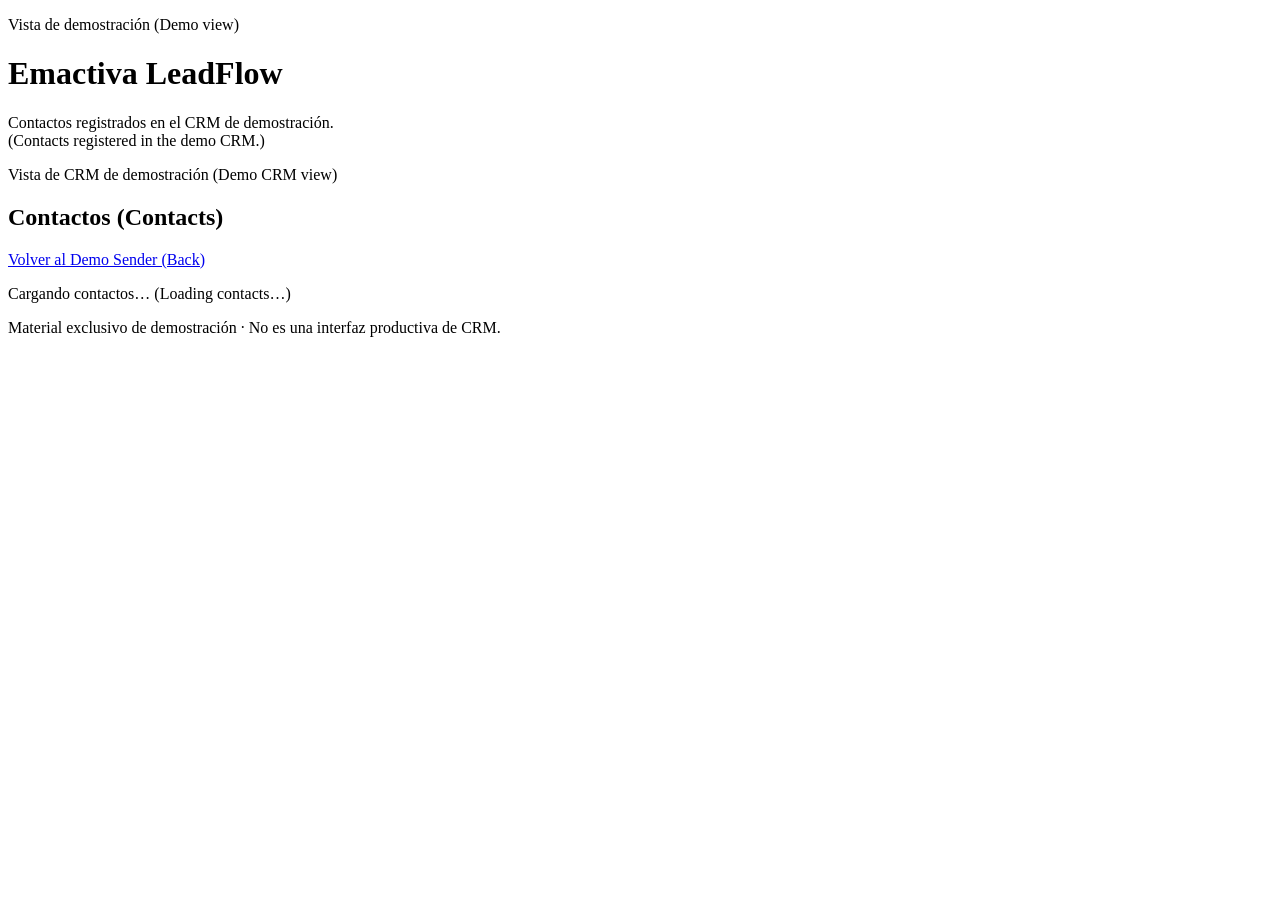
==== labs/LAB-LF-005/demo-sender/public/crm.html @ ffdb9ec2 "feat(lab-lf-005): cerrar preparacion comercial y demo" ====
<!doctype html>
<html lang="es">
<head>
  <meta charset="utf-8">
  <meta name="viewport" content="width=device-width, initial-scale=1">
  <title>Emactiva LeadFlow — CRM Demo View</title>
  <link rel="stylesheet" href="/crm.css">
</head>
<body>
  <main>
    <header>
      <p class="eyebrow">Vista de demostración (Demo view)</p>
      <h1><span>Emactiva</span> LeadFlow</h1>
      <p class="intro">Contactos registrados en el CRM de demostración.<br><span lang="en">(Contacts registered in the demo CRM.)</span></p>
    </header>
    <section aria-labelledby="contacts-title">
      <div class="section-heading">
        <div><p class="section-label">Vista de CRM de demostración (Demo CRM view)</p><h2 id="contacts-title">Contactos (Contacts)</h2></div>
        <a href="/">Volver al Demo Sender (Back)</a>
      </div>
      <div id="contacts" class="contacts" aria-live="polite">
        <p class="empty">Cargando contactos… (Loading contacts…)</p>
      </div>
    </section>
    <footer>Material exclusivo de demostración · No es una interfaz productiva de CRM.</footer>
  </main>
  <script src="/crm.js" defer></script>
</body>
</html>
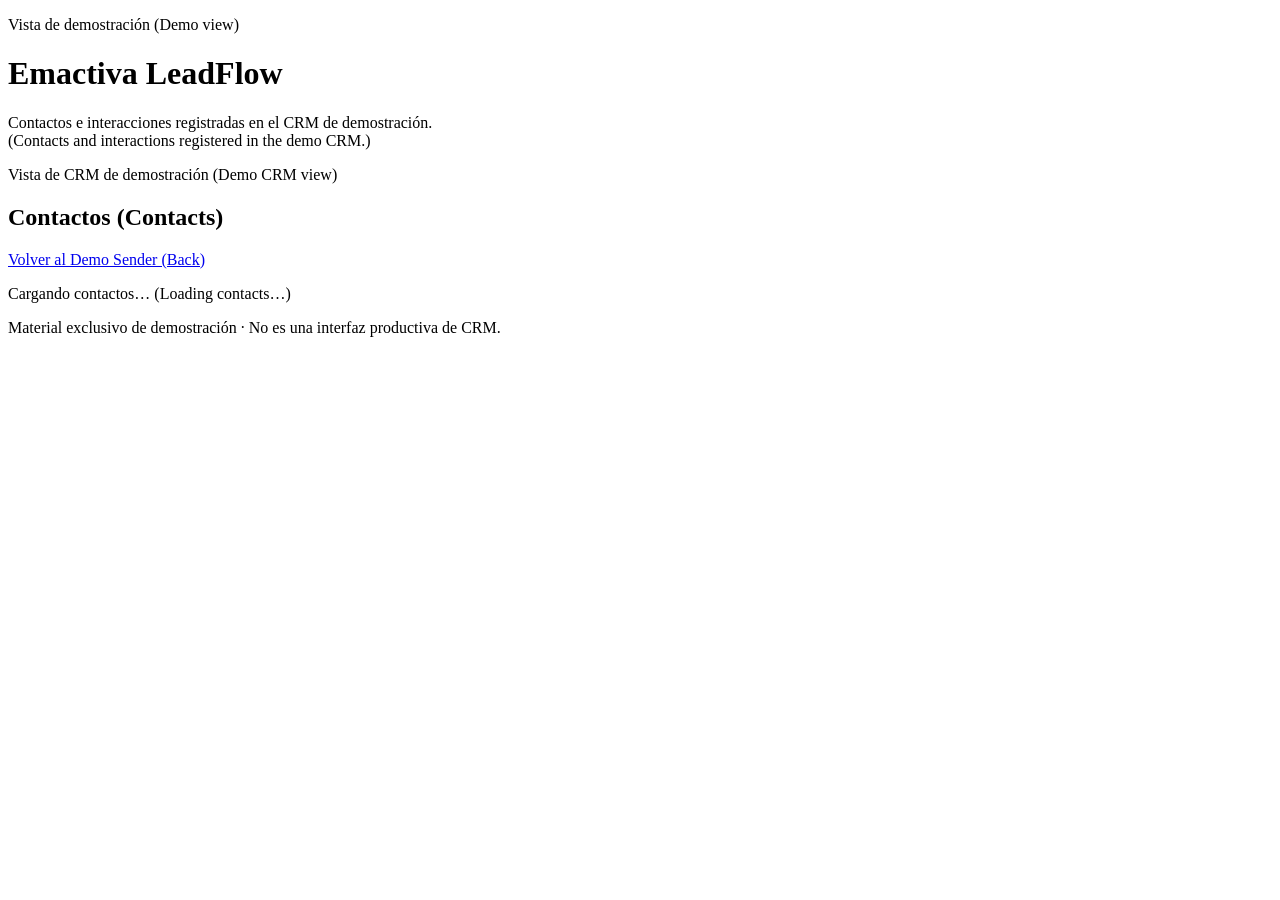
==== commit 162024a6: "feat(lab-lf-009): cerrar actualizacion comercial de LeadFlow" ====
--- a/labs/LAB-LF-005/demo-sender/public/crm.html
+++ b/labs/LAB-LF-005/demo-sender/public/crm.html
@@ -11,7 +11,7 @@
     <header>
       <p class="eyebrow">Vista de demostración (Demo view)</p>
       <h1><span>Emactiva</span> LeadFlow</h1>
-      <p class="intro">Contactos registrados en el CRM de demostración.<br><span lang="en">(Contacts registered in the demo CRM.)</span></p>
+      <p class="intro">Contactos e interacciones registradas en el CRM de demostración.<br><span lang="en">(Contacts and interactions registered in the demo CRM.)</span></p>
     </header>
     <section aria-labelledby="contacts-title">
       <div class="section-heading">
